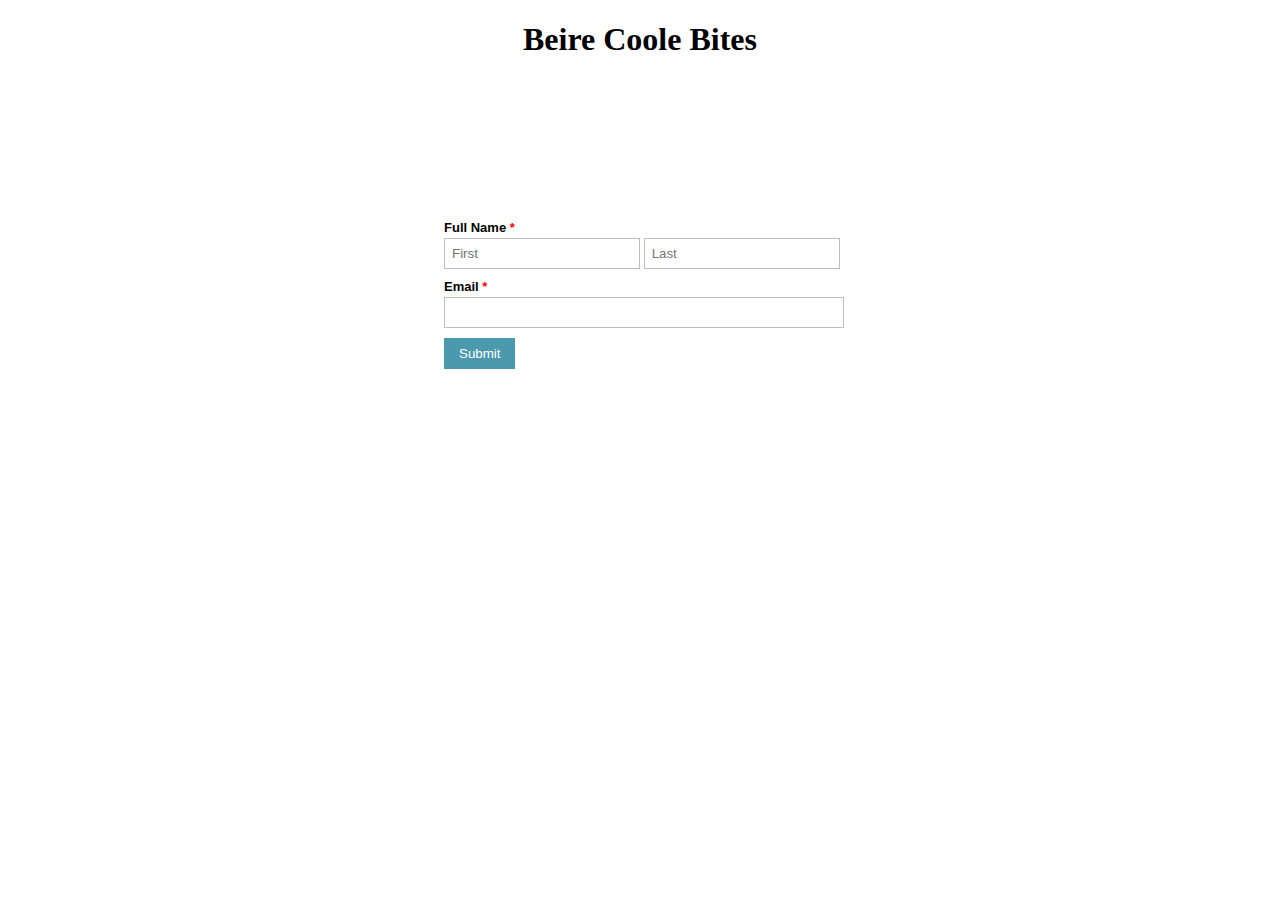
==== inschijven.html @ c56c7917 "starter files" ====
<!DOCTYPE html>
<html lang="en">
<head>
    <meta charset="UTF-8">
    <meta name="viewport" content="width=device-width, initial-scale=1.0">
    <meta http-equiv="X-UA-Compatible" content="ie=edge">
    <title>Beire Coole Bites</title>
    <link rel="stylesheet" href="assets/main.css">
    <script src="https://ajax.googleapis.com/ajax/libs/jquery/3.4.1/jquery.min.js"></script>
</head>
<body>
    <h1 class="title">Beire Coole Bites</h1>

    <div class="week" id="week">
    </div>

    <form>
        <ul class="form-style-1">
            <li><label>Full Name <span class="required">*</span></label><input type="text" name="field1" class="field-divided" placeholder="First" id="voornaam" /> <input id="achternaam" type="text" name="field2" class="field-divided" placeholder="Last" /></li>
            <li>
                <label>Email <span class="required">*</span></label>
                <input type="email" id="email" name="field3" class="field-long" />
            </li>
            <li>
                <input type="button" value="Submit" id="submit"/>
                <div id="nietOk"></div>
                <div id="emailNietOk"></div>
            </li>
        </ul>
    </form>

    <script src="assets/inschrijven.js"></script>

    
</body>
</html>
---- assets/main.css ----
.title{
    text-align: center;
}

.week{
    display: flex;
    justify-content: space-around;
    padding: 50px;
}

.dag{
    text-align: center;
    padding: 30px;
}

.dagNaam{
    padding: 10px;
}

.form-style-1 {
	margin:10px auto;
	max-width: 400px;
	padding: 20px 12px 10px 20px;
	font: 13px "Lucida Sans Unicode", "Lucida Grande", sans-serif;
}
.form-style-1 li {
	padding: 0;
	display: block;
	list-style: none;
	margin: 10px 0 0 0;
}
.form-style-1 label{
	margin:0 0 3px 0;
	padding:0px;
	display:block;
	font-weight: bold;
}
.form-style-1 input[type=text], 
.form-style-1 input[type=date],
.form-style-1 input[type=datetime],
.form-style-1 input[type=number],
.form-style-1 input[type=search],
.form-style-1 input[type=time],
.form-style-1 input[type=url],
.form-style-1 input[type=email],
textarea, 
select{
	box-sizing: border-box;
	-webkit-box-sizing: border-box;
	-moz-box-sizing: border-box;
	border:1px solid #BEBEBE;
	padding: 7px;
	margin:0px;
	-webkit-transition: all 0.30s ease-in-out;
	-moz-transition: all 0.30s ease-in-out;
	-ms-transition: all 0.30s ease-in-out;
	-o-transition: all 0.30s ease-in-out;
	outline: none;	
}
.form-style-1 input[type=text]:focus, 
.form-style-1 input[type=date]:focus,
.form-style-1 input[type=datetime]:focus,
.form-style-1 input[type=number]:focus,
.form-style-1 input[type=search]:focus,
.form-style-1 input[type=time]:focus,
.form-style-1 input[type=url]:focus,
.form-style-1 input[type=email]:focus,
.form-style-1 textarea:focus, 
.form-style-1 select:focus{
	-moz-box-shadow: 0 0 8px #88D5E9;
	-webkit-box-shadow: 0 0 8px #88D5E9;
	box-shadow: 0 0 8px #88D5E9;
	border: 1px solid #88D5E9;
}
.form-style-1 .field-divided{
	width: 49%;
}

.form-style-1 .field-long{
	width: 100%;
}
.form-style-1 .field-select{
	width: 100%;
}
.form-style-1 .field-textarea{
	height: 100px;
}
.form-style-1 input[type=submit], .form-style-1 input[type=button]{
	background: #4B99AD;
	padding: 8px 15px 8px 15px;
	border: none;
	color: #fff;
}
.form-style-1 input[type=submit]:hover, .form-style-1 input[type=button]:hover{
	background: #4691A4;
	box-shadow:none;
	-moz-box-shadow:none;
	-webkit-box-shadow:none;
}
.form-style-1 .required{
	color:red;
}
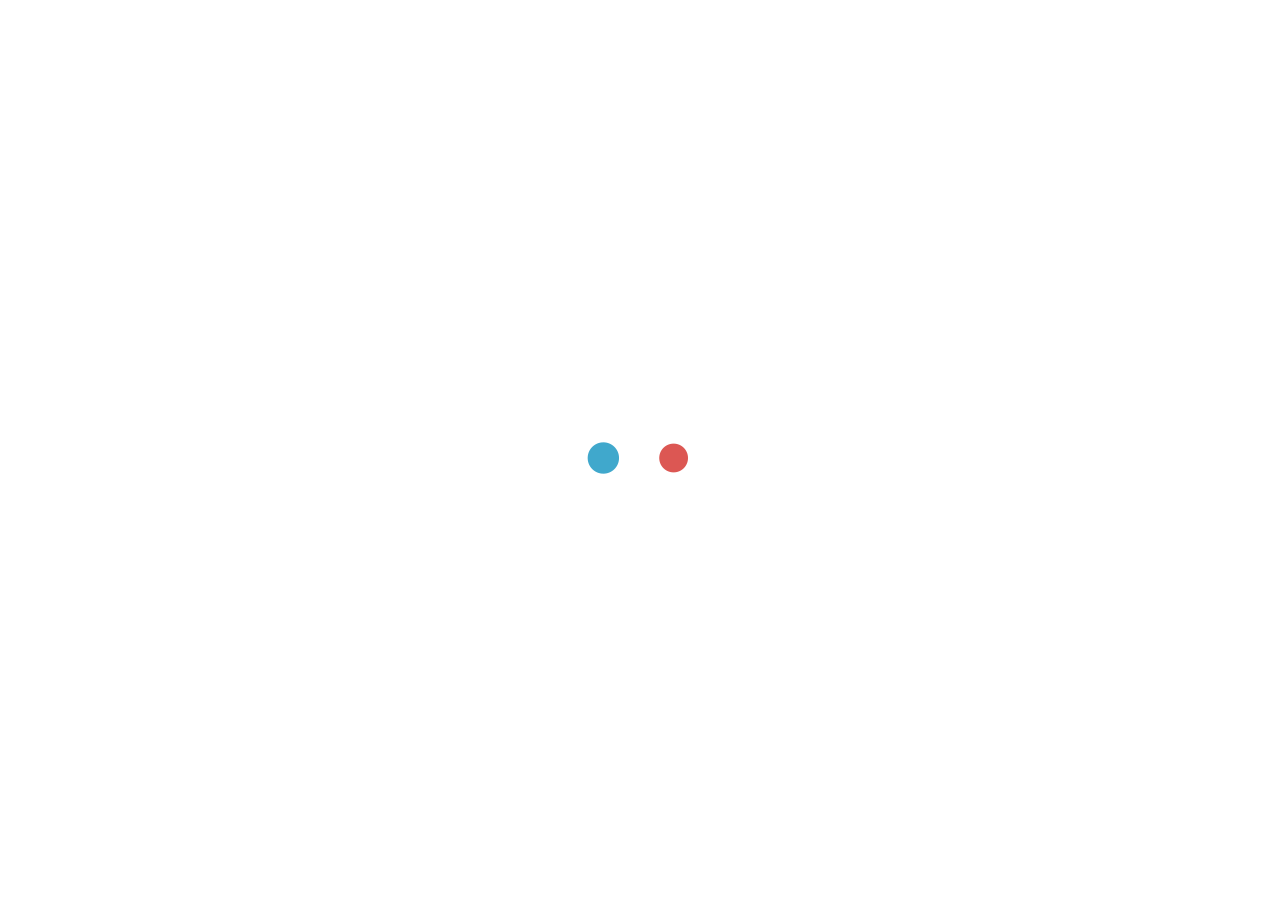
==== commit 59a581ee: "Loading icon added" ====
--- a/inschijven.html
+++ b/inschijven.html
@@ -1,5 +1,6 @@
 <!DOCTYPE html>
 <html lang="en">
+
 <head>
     <meta charset="UTF-8">
     <meta name="viewport" content="width=device-width, initial-scale=1.0">
@@ -8,29 +9,39 @@
     <link rel="stylesheet" href="assets/main.css">
     <script src="https://ajax.googleapis.com/ajax/libs/jquery/3.4.1/jquery.min.js"></script>
 </head>
+
 <body>
-    <h1 class="title">Beire Coole Bites</h1>
+    <div id="loadingDiv" class="loadingDiv">
+        <img src="/assets/img/Preloader_4.gif">
+    </div>
+    <div id="content" class="content">
+        <h1 class="title">Beire Coole Bites</h1>
 
-    <div class="week" id="week">
+        <div class="week" id="week">
+        </div>
+
+        <form>
+            <ul class="form-style-1">
+                <li><label>Full Name <span class="required">*</span></label><input type="text" name="field1"
+                        class="field-divided" placeholder="First" id="voornaam" /> <input id="achternaam" type="text"
+                        name="field2" class="field-divided" placeholder="Last" /></li>
+                <li>
+                    <label>Email <span class="required">*</span></label>
+                    <input type="email" id="email" name="field3" class="field-long" />
+                </li>
+                <li>
+                    <input type="button" value="Submit" id="submit" />
+                    <div id="nietOk"></div>
+                    <div id="emailNietOk"></div>
+                </li>
+            </ul>
+        </form>
+
     </div>
-
-    <form>
-        <ul class="form-style-1">
-            <li><label>Full Name <span class="required">*</span></label><input type="text" name="field1" class="field-divided" placeholder="First" id="voornaam" /> <input id="achternaam" type="text" name="field2" class="field-divided" placeholder="Last" /></li>
-            <li>
-                <label>Email <span class="required">*</span></label>
-                <input type="email" id="email" name="field3" class="field-long" />
-            </li>
-            <li>
-                <input type="button" value="Submit" id="submit"/>
-                <div id="nietOk"></div>
-                <div id="emailNietOk"></div>
-            </li>
-        </ul>
-    </form>
 
     <script src="assets/inschrijven.js"></script>
 
-    
+
 </body>
-</html>
+
+</html>--- a/assets/main.css
+++ b/assets/main.css
@@ -1,41 +1,53 @@
-.title{
-    text-align: center;
+.title {
+	text-align: center;
 }
 
-.week{
-    display: flex;
-    justify-content: space-around;
-    padding: 50px;
+.loadingDiv {
+	display: flex;
+	flex-direction: column;
+	justify-content: center;
+	align-items: center;
+	text-align: center;
+	min-height: 100vh;
 }
 
-.dag{
-    text-align: center;
-    padding: 30px;
+.week {
+	display: flex;
+	justify-content: space-around;
+	padding: 50px;
 }
 
-.dagNaam{
-    padding: 10px;
+.dag {
+	text-align: center;
+	padding: 30px;
+}
+
+.dagNaam {
+	padding: 10px;
 }
 
 .form-style-1 {
-	margin:10px auto;
+	margin: 10px auto;
 	max-width: 400px;
 	padding: 20px 12px 10px 20px;
 	font: 13px "Lucida Sans Unicode", "Lucida Grande", sans-serif;
 }
+
 .form-style-1 li {
 	padding: 0;
 	display: block;
 	list-style: none;
 	margin: 10px 0 0 0;
 }
-.form-style-1 label{
-	margin:0 0 3px 0;
-	padding:0px;
-	display:block;
+
+.form-style-1 label {
+	margin: 0 0 3px 0;
+	padding: 0px;
+	display: block;
 	font-weight: bold;
 }
-.form-style-1 input[type=text], 
+
+.form-style-1 input[type=text],
 .form-style-1 input[type=date],
 .form-style-1 input[type=datetime],
 .form-style-1 input[type=number],
@@ -43,21 +55,22 @@
 .form-style-1 input[type=time],
 .form-style-1 input[type=url],
 .form-style-1 input[type=email],
-textarea, 
-select{
+textarea,
+select {
 	box-sizing: border-box;
 	-webkit-box-sizing: border-box;
 	-moz-box-sizing: border-box;
-	border:1px solid #BEBEBE;
+	border: 1px solid #BEBEBE;
 	padding: 7px;
-	margin:0px;
+	margin: 0px;
 	-webkit-transition: all 0.30s ease-in-out;
 	-moz-transition: all 0.30s ease-in-out;
 	-ms-transition: all 0.30s ease-in-out;
 	-o-transition: all 0.30s ease-in-out;
-	outline: none;	
+	outline: none;
 }
-.form-style-1 input[type=text]:focus, 
+
+.form-style-1 input[type=text]:focus,
 .form-style-1 input[type=date]:focus,
 .form-style-1 input[type=datetime]:focus,
 .form-style-1 input[type=number]:focus,
@@ -65,38 +78,46 @@
 .form-style-1 input[type=time]:focus,
 .form-style-1 input[type=url]:focus,
 .form-style-1 input[type=email]:focus,
-.form-style-1 textarea:focus, 
-.form-style-1 select:focus{
+.form-style-1 textarea:focus,
+.form-style-1 select:focus {
 	-moz-box-shadow: 0 0 8px #88D5E9;
 	-webkit-box-shadow: 0 0 8px #88D5E9;
 	box-shadow: 0 0 8px #88D5E9;
 	border: 1px solid #88D5E9;
 }
-.form-style-1 .field-divided{
+
+.form-style-1 .field-divided {
 	width: 49%;
 }
 
-.form-style-1 .field-long{
+.form-style-1 .field-long {
 	width: 100%;
 }
-.form-style-1 .field-select{
+
+.form-style-1 .field-select {
 	width: 100%;
 }
-.form-style-1 .field-textarea{
+
+.form-style-1 .field-textarea {
 	height: 100px;
 }
-.form-style-1 input[type=submit], .form-style-1 input[type=button]{
+
+.form-style-1 input[type=submit],
+.form-style-1 input[type=button] {
 	background: #4B99AD;
 	padding: 8px 15px 8px 15px;
 	border: none;
 	color: #fff;
 }
-.form-style-1 input[type=submit]:hover, .form-style-1 input[type=button]:hover{
+
+.form-style-1 input[type=submit]:hover,
+.form-style-1 input[type=button]:hover {
 	background: #4691A4;
-	box-shadow:none;
-	-moz-box-shadow:none;
-	-webkit-box-shadow:none;
+	box-shadow: none;
+	-moz-box-shadow: none;
+	-webkit-box-shadow: none;
 }
-.form-style-1 .required{
-	color:red;
+
+.form-style-1 .required {
+	color: red;
 }